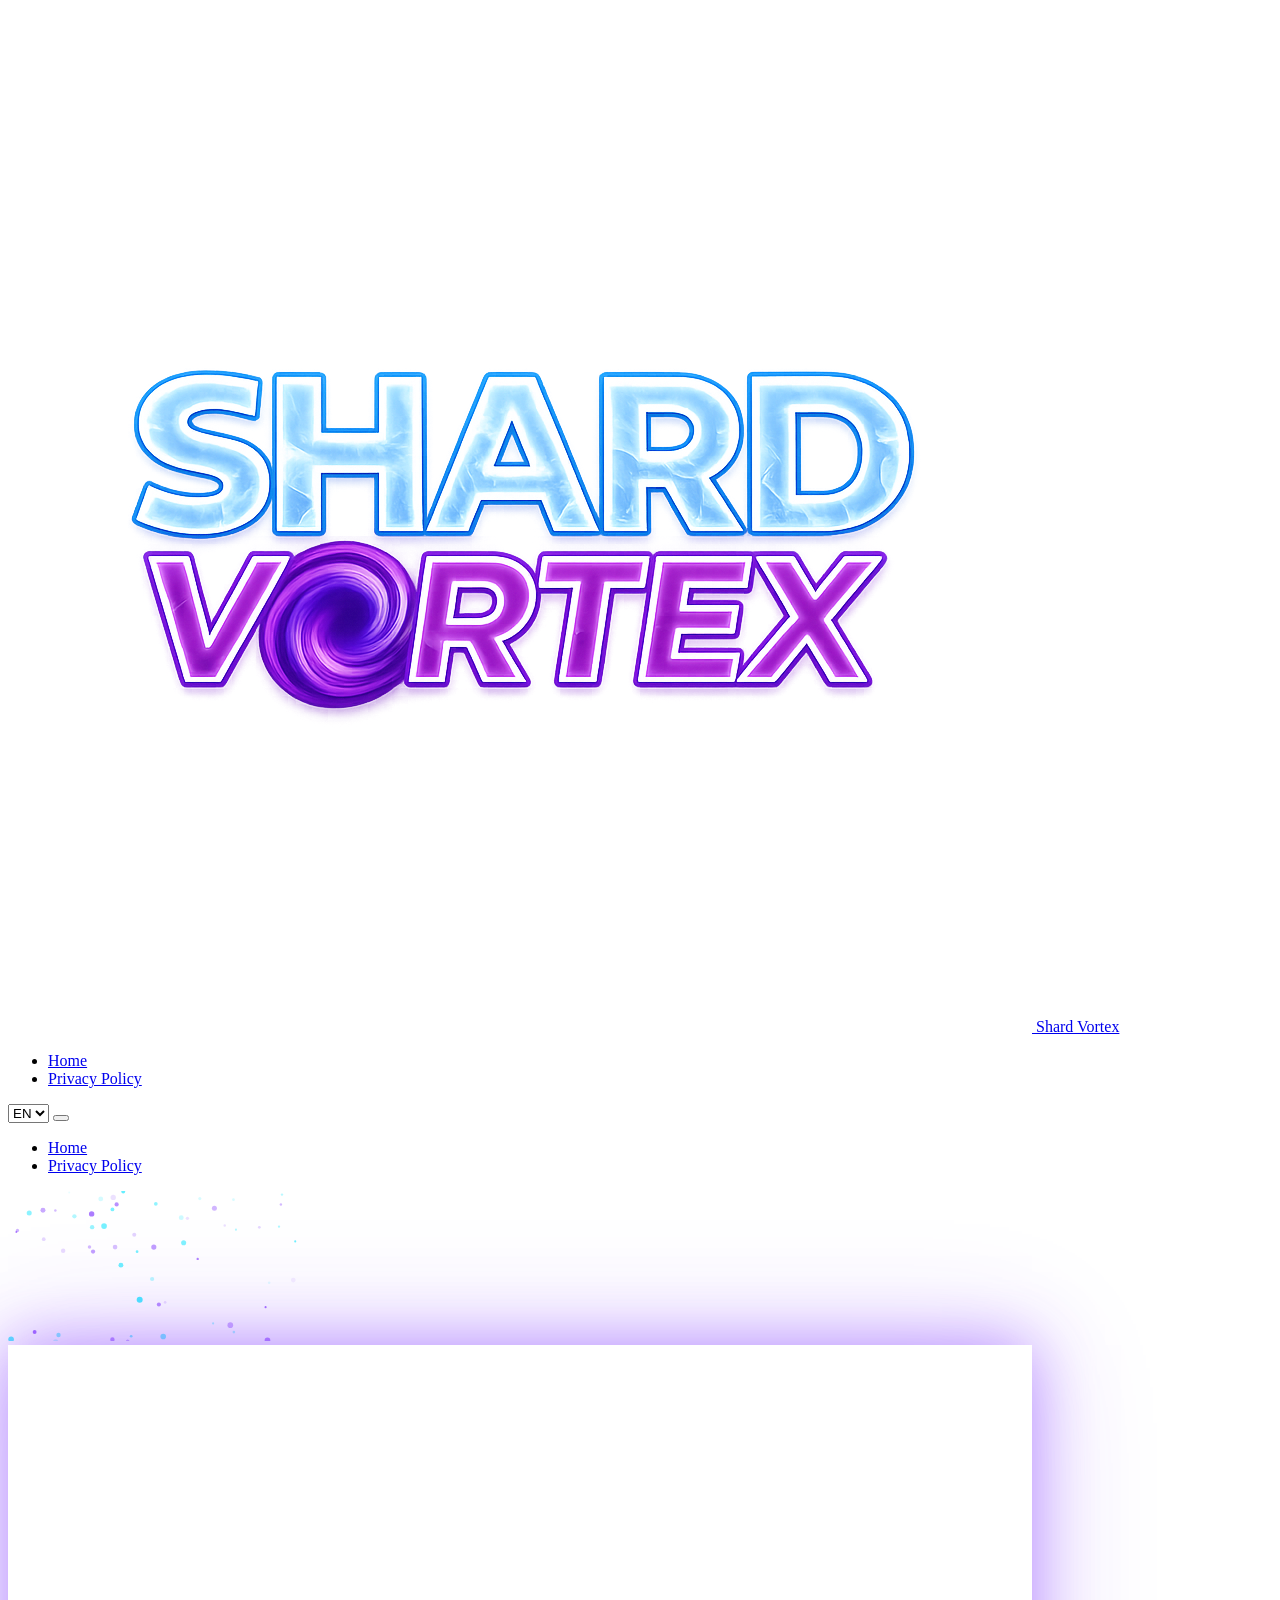
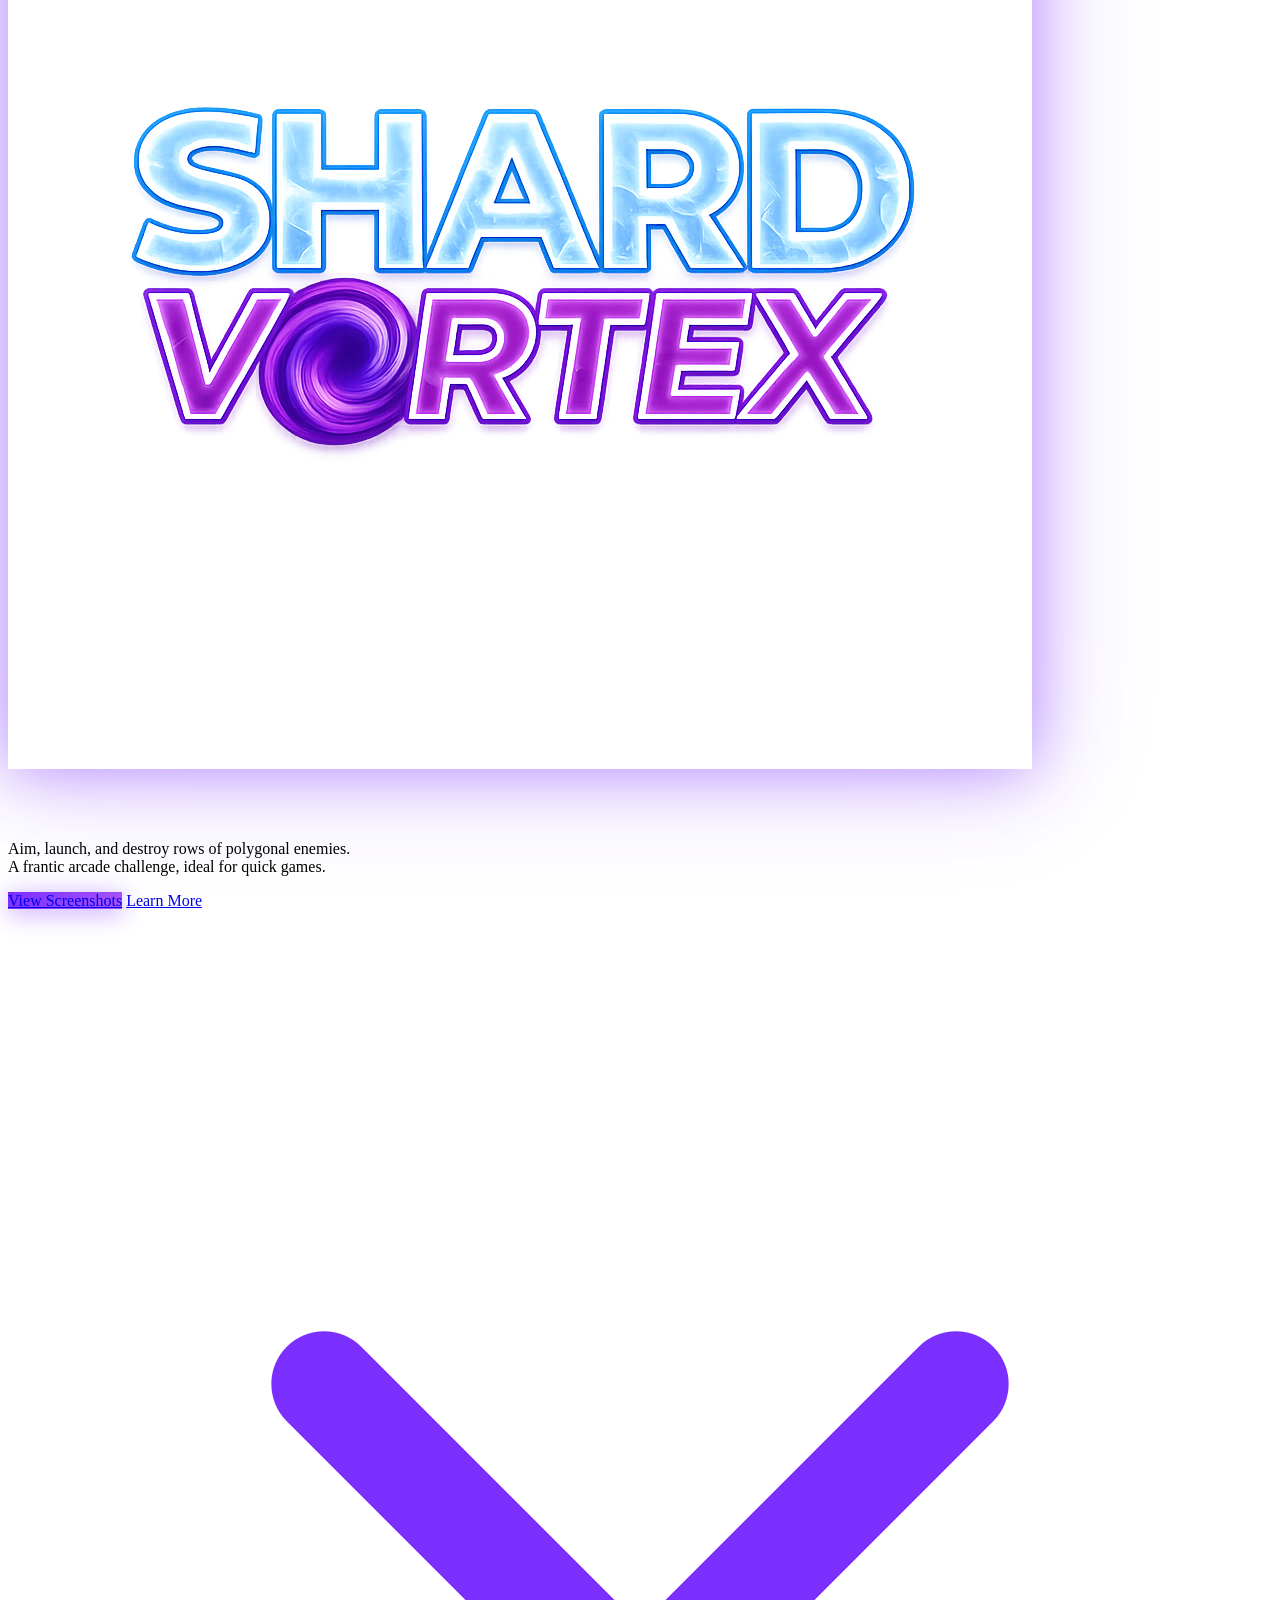
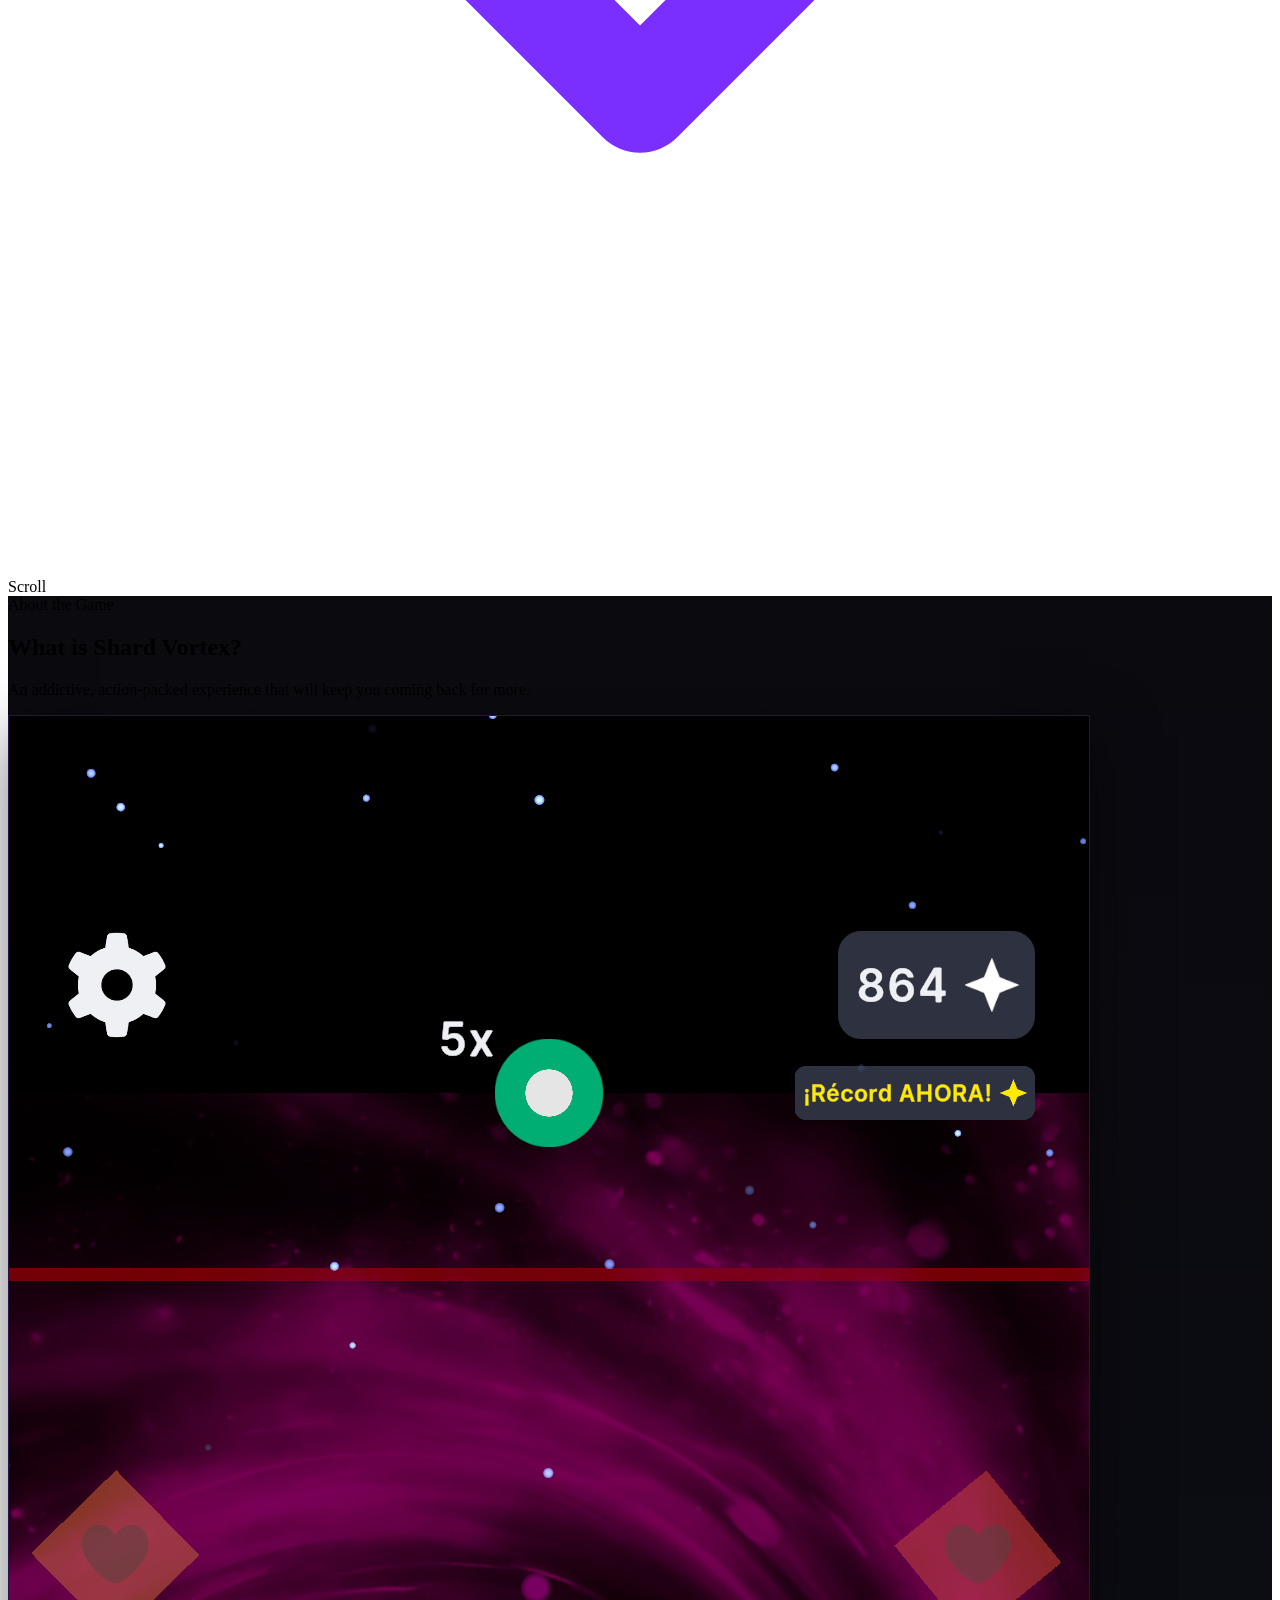
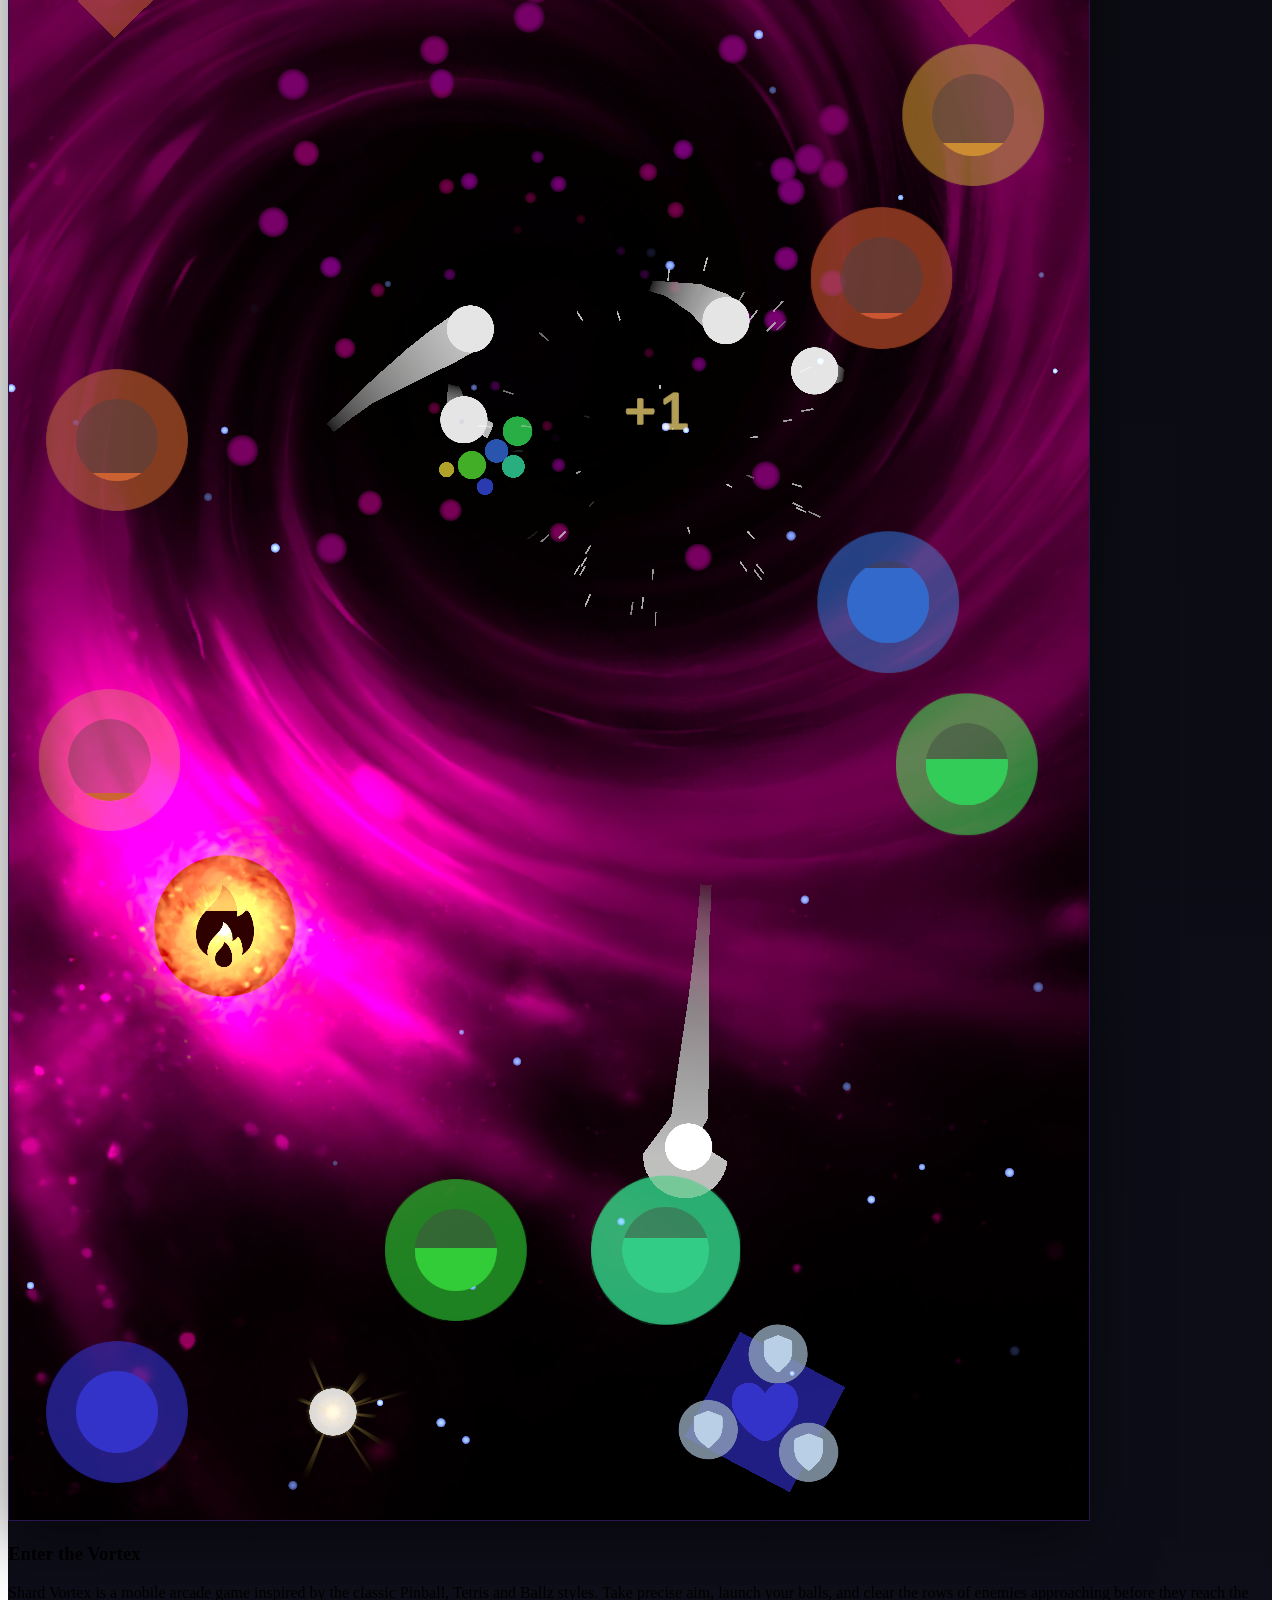
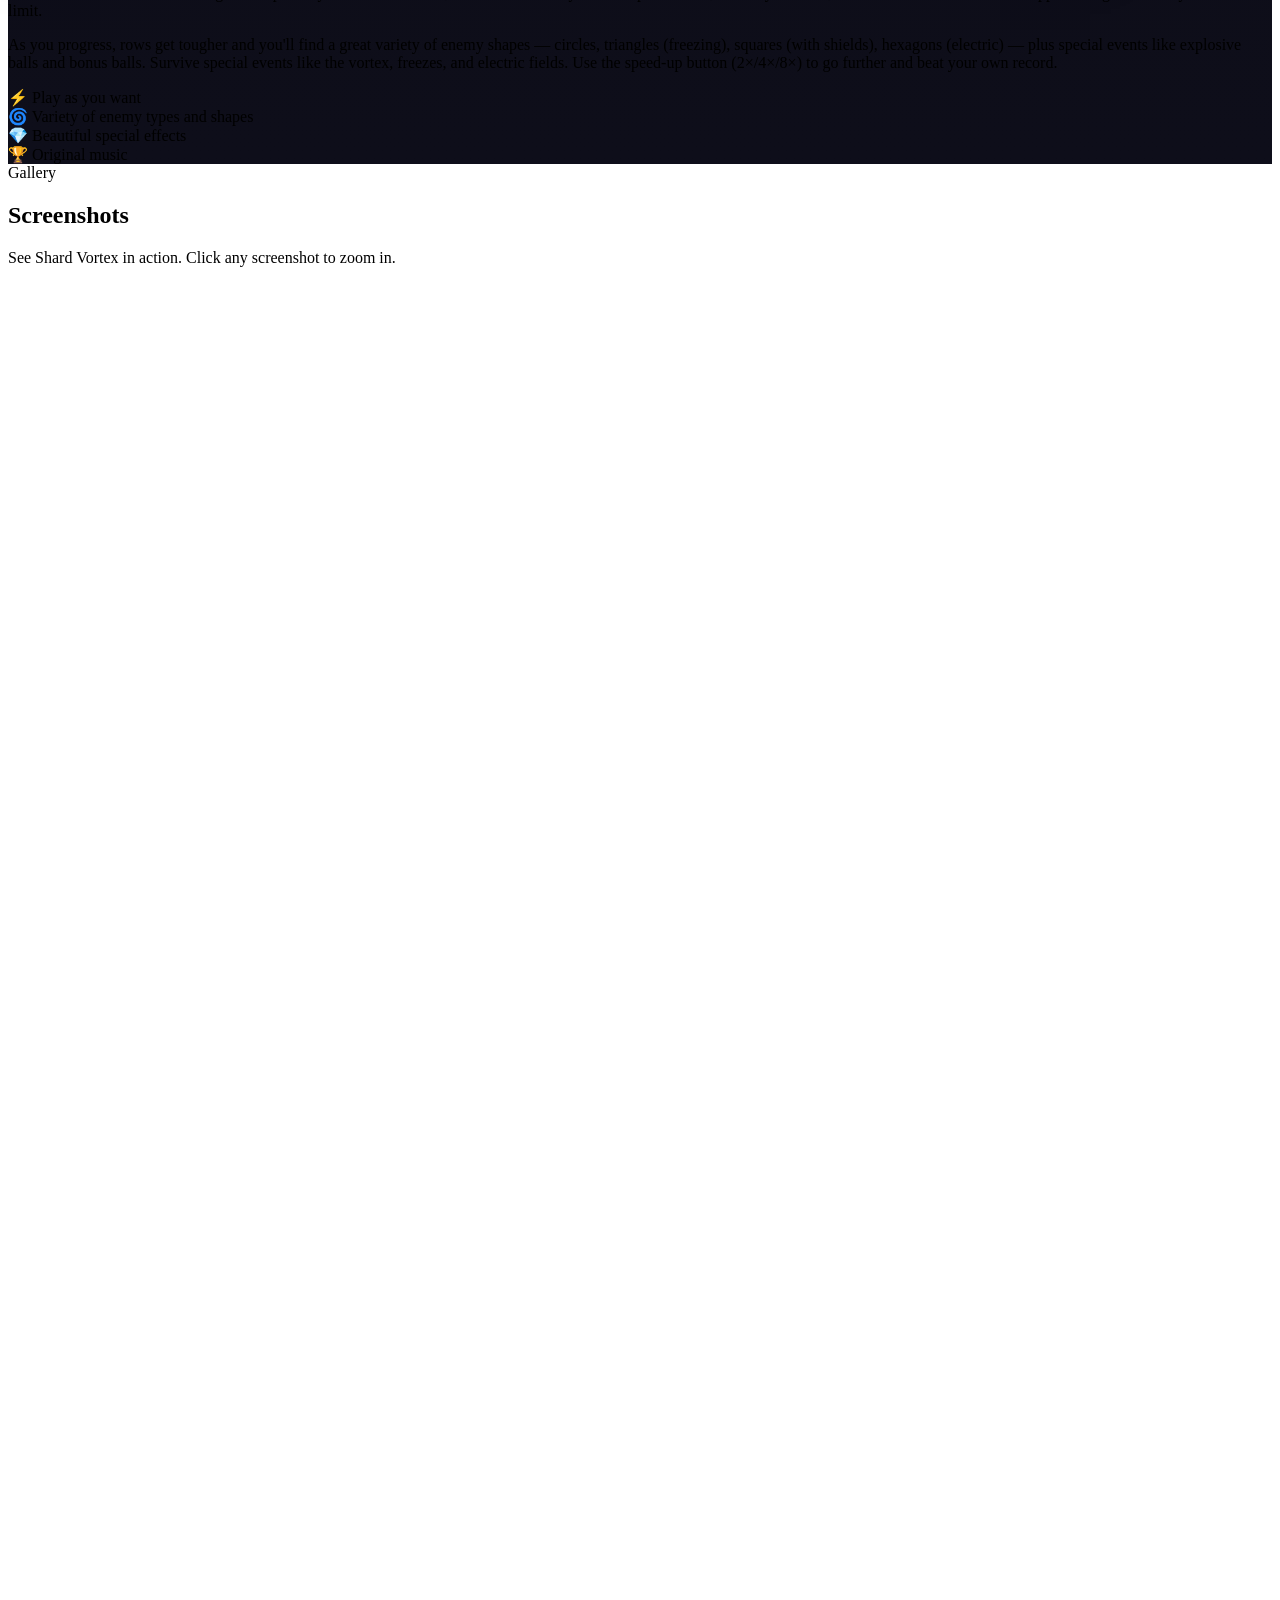
==== index.html @ 08844049 "Create landing page and privacy policy for Shard Vortex Implement the complete web presence for the " ====
<!DOCTYPE html>
<html lang="en">
<head>
  <meta charset="UTF-8" />
  <meta name="viewport" content="width=device-width, initial-scale=1.0" />
  <meta name="description" content="Shard Vortex — A mobile arcade game. Aim and launch balls to destroy falling enemy rows. How long can you last?" />
  <title>Shard Vortex</title>
  <link rel="icon" type="image/png" href="public/images/logo.png" />
  <!-- Tailwind CSS CDN (Play CDN) -->
  <script src="https://cdn.tailwindcss.com"></script>
  <script>
    tailwind.config = {
      theme: {
        extend: {
          colors: {
            'sv-bg':     '#0a0a0f',
            'sv-card':   '#12121c',
            'sv-accent': '#7b2fff',
            'sv-cyan':   '#00e5ff',
            'sv-muted':  '#9090b0',
          },
        },
      },
    };
  </script>
  <link rel="stylesheet" href="css/style.css" />
</head>
<body class="bg-sv-bg text-gray-200 overflow-x-hidden">

  <div id="site-header"></div>

  <!-- HERO -->
  <section class="relative min-h-screen flex items-center justify-center text-center overflow-hidden pt-[70px]" id="home">
    <!-- Gradient backgrounds -->
    <div class="absolute inset-0 pointer-events-none" style="background: radial-gradient(ellipse 80% 60% at 50% 0%, rgba(123,47,255,0.3) 0%, transparent 70%), radial-gradient(ellipse 60% 40% at 80% 80%, rgba(0,229,255,0.15) 0%, transparent 60%);"></div>
    <!-- Particle canvas -->
    <div class="absolute inset-0 overflow-hidden pointer-events-none">
      <canvas id="particlesCanvas" class="absolute inset-0 w-full h-full"></canvas>
    </div>

    <!-- Content -->
    <div class="relative z-10 px-6 py-10 max-w-3xl">
      <img src="public/images/logo.png" alt="Shard Vortex game logo" class="w-28 h-28 md:w-36 md:h-36 object-contain rounded-3xl mx-auto mb-7 animate-float" style="box-shadow: 0 0 60px rgba(123,47,255,0.5), 0 0 120px rgba(123,47,255,0.2);" />
      <h1 class="text-5xl md:text-7xl font-black leading-none tracking-tight gradient-text mb-5">Shard Vortex</h1>
      <p data-i18n-html="hero_subtitle" class="text-sv-muted text-base md:text-xl max-w-xl mx-auto mb-10 leading-relaxed"></p>
      <div class="flex gap-4 justify-center flex-wrap">
        <a href="#screenshots" data-i18n="hero_cta_screenshots" class="inline-flex items-center gap-2 px-8 py-3.5 rounded-full font-semibold text-white transition-all duration-300 hover:-translate-y-0.5 no-underline" style="background: linear-gradient(135deg, #7b2fff, #a855f7); box-shadow: 0 4px 24px rgba(123,47,255,0.45);">
          <svg class="w-4 h-4" fill="none" stroke="currentColor" stroke-width="2" stroke-linecap="round" stroke-linejoin="round" viewBox="0 0 24 24"><rect x="3" y="3" width="18" height="18" rx="2"/><circle cx="8.5" cy="8.5" r="1.5"/><polyline points="21 15 16 10 5 21"/></svg>
        </a>
        <a href="#about" data-i18n="hero_cta_learn" class="inline-flex items-center gap-2 px-8 py-3.5 rounded-full font-semibold text-gray-200 border-2 border-[rgba(123,47,255,0.25)] hover:border-sv-cyan hover:text-sv-cyan hover:-translate-y-0.5 transition-all duration-300 no-underline"></a>
      </div>
    </div>

    <!-- Scroll indicator -->
    <div class="absolute bottom-8 left-1/2 animate-bounce-slow flex flex-col items-center gap-1.5 text-sv-muted text-xs pointer-events-none" aria-hidden="true">
      <svg class="w-5 h-5" fill="none" stroke="#7b2fff" stroke-width="2" stroke-linecap="round" stroke-linejoin="round" viewBox="0 0 24 24"><polyline points="6 9 12 15 18 9"/></svg>
      <span data-i18n="scroll_text"></span>
    </div>
  </section>

  <!-- ABOUT -->
  <section class="py-24 px-6" id="about" style="background: linear-gradient(180deg, #0a0a0f 0%, #0e0e1a 100%);">
    <div class="max-w-6xl mx-auto">

      <!-- Section header -->
      <div class="text-center mb-16 fade-in">
        <span data-i18n="about_eyebrow" class="inline-block text-[0.75rem] font-bold tracking-[0.15em] uppercase text-sv-accent mb-3 px-3.5 py-1 border border-[rgba(123,47,255,0.25)] rounded-full"></span>
        <h2 data-i18n="about_title" class="text-3xl md:text-4xl font-extrabold text-white mb-4"></h2>
        <p data-i18n="about_desc" class="text-sv-muted text-base max-w-xl mx-auto"></p>
      </div>

      <!-- Grid: image + text -->
      <div class="grid md:grid-cols-2 gap-16 items-center">

        <!-- Image -->
        <div class="relative fade-in">
          <div class="absolute inset-[-2px] rounded-xl opacity-40 -z-10" style="background: linear-gradient(135deg, #7b2fff, #00e5ff);"></div>
          <img src="public/images/1.png" alt="Shard Vortex gameplay screenshot" class="rounded-xl w-full object-cover hover:scale-[1.02] transition-transform duration-300" style="border: 1px solid rgba(123,47,255,0.25); box-shadow: 0 20px 60px rgba(0,0,0,0.5);" />
        </div>

        <!-- Text -->
        <div class="fade-in fade-in-delay-1">
          <h3 data-i18n="about_h3" class="text-2xl md:text-3xl font-extrabold text-white mb-4"></h3>
          <p data-i18n="about_p1" class="text-sv-muted text-base mb-4 leading-relaxed"></p>
          <p data-i18n="about_p2" class="text-sv-muted text-base mb-8 leading-relaxed"></p>
          <!-- Feature cards -->
          <div class="grid grid-cols-1 sm:grid-cols-2 md:grid-cols-1 lg:grid-cols-2 gap-4">
            <div class="flex items-center gap-3 p-4 bg-sv-card rounded-xl border border-[rgba(123,47,255,0.25)] hover:border-sv-accent hover:-translate-y-0.5 transition-all duration-300">
              <span class="text-2xl">&#9889;</span>
              <span data-i18n="feature_1" class="text-sm font-semibold text-white"></span>
            </div>
            <div class="flex items-center gap-3 p-4 bg-sv-card rounded-xl border border-[rgba(123,47,255,0.25)] hover:border-sv-accent hover:-translate-y-0.5 transition-all duration-300">
              <span class="text-2xl">&#x1F300;</span>
              <span data-i18n="feature_2" class="text-sm font-semibold text-white"></span>
            </div>
            <div class="flex items-center gap-3 p-4 bg-sv-card rounded-xl border border-[rgba(123,47,255,0.25)] hover:border-sv-accent hover:-translate-y-0.5 transition-all duration-300">
              <span class="text-2xl">&#x1F48E;</span>
              <span data-i18n="feature_3" class="text-sm font-semibold text-white"></span>
            </div>
            <div class="flex items-center gap-3 p-4 bg-sv-card rounded-xl border border-[rgba(123,47,255,0.25)] hover:border-sv-accent hover:-translate-y-0.5 transition-all duration-300">
              <span class="text-2xl">&#x1F3C6;</span>
              <span data-i18n="feature_4" class="text-sm font-semibold text-white"></span>
            </div>
          </div>
        </div>

      </div>
    </div>
  </section>

  <!-- SCREENSHOTS -->
  <section class="py-24 px-6 bg-sv-bg" id="screenshots">
    <div class="max-w-6xl mx-auto">

      <!-- Section header -->
      <div class="text-center mb-16 fade-in">
        <span data-i18n="screenshots_eyebrow" class="inline-block text-[0.75rem] font-bold tracking-[0.15em] uppercase text-sv-accent mb-3 px-3.5 py-1 border border-[rgba(123,47,255,0.25)] rounded-full"></span>
        <h2 data-i18n="screenshots_title" class="text-3xl md:text-4xl font-extrabold text-white mb-4"></h2>
        <p data-i18n="screenshots_desc" class="text-sv-muted text-base max-w-xl mx-auto"></p>
      </div>

      <!-- Flowbite Gallery grid -->
      <div class="grid grid-cols-2 md:grid-cols-3 gap-4 fade-in">
        <button class="block rounded-xl overflow-hidden border border-[rgba(123,47,255,0.25)] hover:border-sv-accent hover:-translate-y-1 hover:shadow-[0_12px_40px_rgba(123,47,255,0.3)] transition-all duration-300 cursor-pointer focus:outline-none focus:ring-2 focus:ring-sv-accent" data-i18n-attr="aria-label:screenshot_open" data-i18n-n="1"><img src="public/images/1.png" data-i18n-attr="alt:screenshot_img_alt" data-i18n-n="1" loading="lazy" class="h-auto max-w-full" /></button>
        <button class="block rounded-xl overflow-hidden border border-[rgba(123,47,255,0.25)] hover:border-sv-accent hover:-translate-y-1 hover:shadow-[0_12px_40px_rgba(123,47,255,0.3)] transition-all duration-300 cursor-pointer focus:outline-none focus:ring-2 focus:ring-sv-accent" data-i18n-attr="aria-label:screenshot_open" data-i18n-n="2"><img src="public/images/2.png" data-i18n-attr="alt:screenshot_img_alt" data-i18n-n="2" loading="lazy" class="h-auto max-w-full" /></button>
        <button class="block rounded-xl overflow-hidden border border-[rgba(123,47,255,0.25)] hover:border-sv-accent hover:-translate-y-1 hover:shadow-[0_12px_40px_rgba(123,47,255,0.3)] transition-all duration-300 cursor-pointer focus:outline-none focus:ring-2 focus:ring-sv-accent" data-i18n-attr="aria-label:screenshot_open" data-i18n-n="3"><img src="public/images/3.png" data-i18n-attr="alt:screenshot_img_alt" data-i18n-n="3" loading="lazy" class="h-auto max-w-full" /></button>
        <button class="block rounded-xl overflow-hidden border border-[rgba(123,47,255,0.25)] hover:border-sv-accent hover:-translate-y-1 hover:shadow-[0_12px_40px_rgba(123,47,255,0.3)] transition-all duration-300 cursor-pointer focus:outline-none focus:ring-2 focus:ring-sv-accent" data-i18n-attr="aria-label:screenshot_open" data-i18n-n="4"><img src="public/images/4.png" data-i18n-attr="alt:screenshot_img_alt" data-i18n-n="4" loading="lazy" class="h-auto max-w-full" /></button>
        <button class="block rounded-xl overflow-hidden border border-[rgba(123,47,255,0.25)] hover:border-sv-accent hover:-translate-y-1 hover:shadow-[0_12px_40px_rgba(123,47,255,0.3)] transition-all duration-300 cursor-pointer focus:outline-none focus:ring-2 focus:ring-sv-accent" data-i18n-attr="aria-label:screenshot_open" data-i18n-n="5"><img src="public/images/5.png" data-i18n-attr="alt:screenshot_img_alt" data-i18n-n="5" loading="lazy" class="h-auto max-w-full" /></button>
        <button class="block rounded-xl overflow-hidden border border-[rgba(123,47,255,0.25)] hover:border-sv-accent hover:-translate-y-1 hover:shadow-[0_12px_40px_rgba(123,47,255,0.3)] transition-all duration-300 cursor-pointer focus:outline-none focus:ring-2 focus:ring-sv-accent" data-i18n-attr="aria-label:screenshot_open" data-i18n-n="6"><img src="public/images/6.png" data-i18n-attr="alt:screenshot_img_alt" data-i18n-n="6" loading="lazy" class="h-auto max-w-full" /></button>
      </div><!-- /gallery -->

    </div>
  </section>

  <!-- Lightbox -->
  <div id="lightbox" class="hidden fixed inset-0 bg-black/90 z-[2000] items-center justify-center" role="dialog" aria-modal="true" aria-label="Image lightbox">
    <button id="lightboxClose" class="absolute top-5 right-5 w-11 h-11 bg-sv-card border border-[rgba(123,47,255,0.25)] rounded-full text-white text-2xl flex items-center justify-center hover:bg-sv-accent transition-all duration-300 cursor-pointer" aria-label="Close lightbox">&times;</button>
    <img id="lightboxImg" class="max-w-[90vw] max-h-[85vh] rounded-xl animate-zoom-in" src="" data-i18n-attr="alt:screenshot_zoom_alt" style="box-shadow: 0 0 80px rgba(123,47,255,0.4);" />
  </div>

  <div id="site-footer"></div>

  <script src="js/i18n.js"></script>
  <script src="js/main.js"></script>
  <script src="js/partials.js"></script>
</body>
</html>
---- css/style.css ----
/* ShardVortex – custom utilities not expressible via Tailwind CDN */

/* Gradient text (vendor-prefixed) */
.gradient-text {
  background: linear-gradient(135deg, #fff 30%, #7b2fff 70%, #00e5ff);
  -webkit-background-clip: text;
  -webkit-text-fill-color: transparent;
  background-clip: text;
}

/* Keyframe animations */
@keyframes floatLogo {
  0%, 100% { transform: translateY(0); }
  50%       { transform: translateY(-12px); }
}
@keyframes zoomIn {
  from { transform: scale(0.85); opacity: 0; }
  to   { transform: scale(1);    opacity: 1; }
}
@keyframes bounceSlow {
  0%, 100% { transform: translateX(-50%) translateY(0); }
  50%       { transform: translateX(-50%) translateY(8px); }
}
.animate-float       { animation: floatLogo 4s ease-in-out infinite; }
.animate-zoom-in     { animation: zoomIn 0.25s ease; }
.animate-bounce-slow { animation: bounceSlow 2s ease-in-out infinite; }

/* Scroll fade-in */
.fade-in { opacity: 0; transform: translateY(30px); transition: opacity 0.6s ease, transform 0.6s ease; }
.fade-in.visible     { opacity: 1; transform: translateY(0); }
.fade-in-delay-1     { transition-delay: 0.1s; }

/* Scrollbar */
::-webkit-scrollbar       { width: 8px; }
::-webkit-scrollbar-track { background: #0a0a0f; }
::-webkit-scrollbar-thumb { background: #7b2fff; border-radius: 4px; }
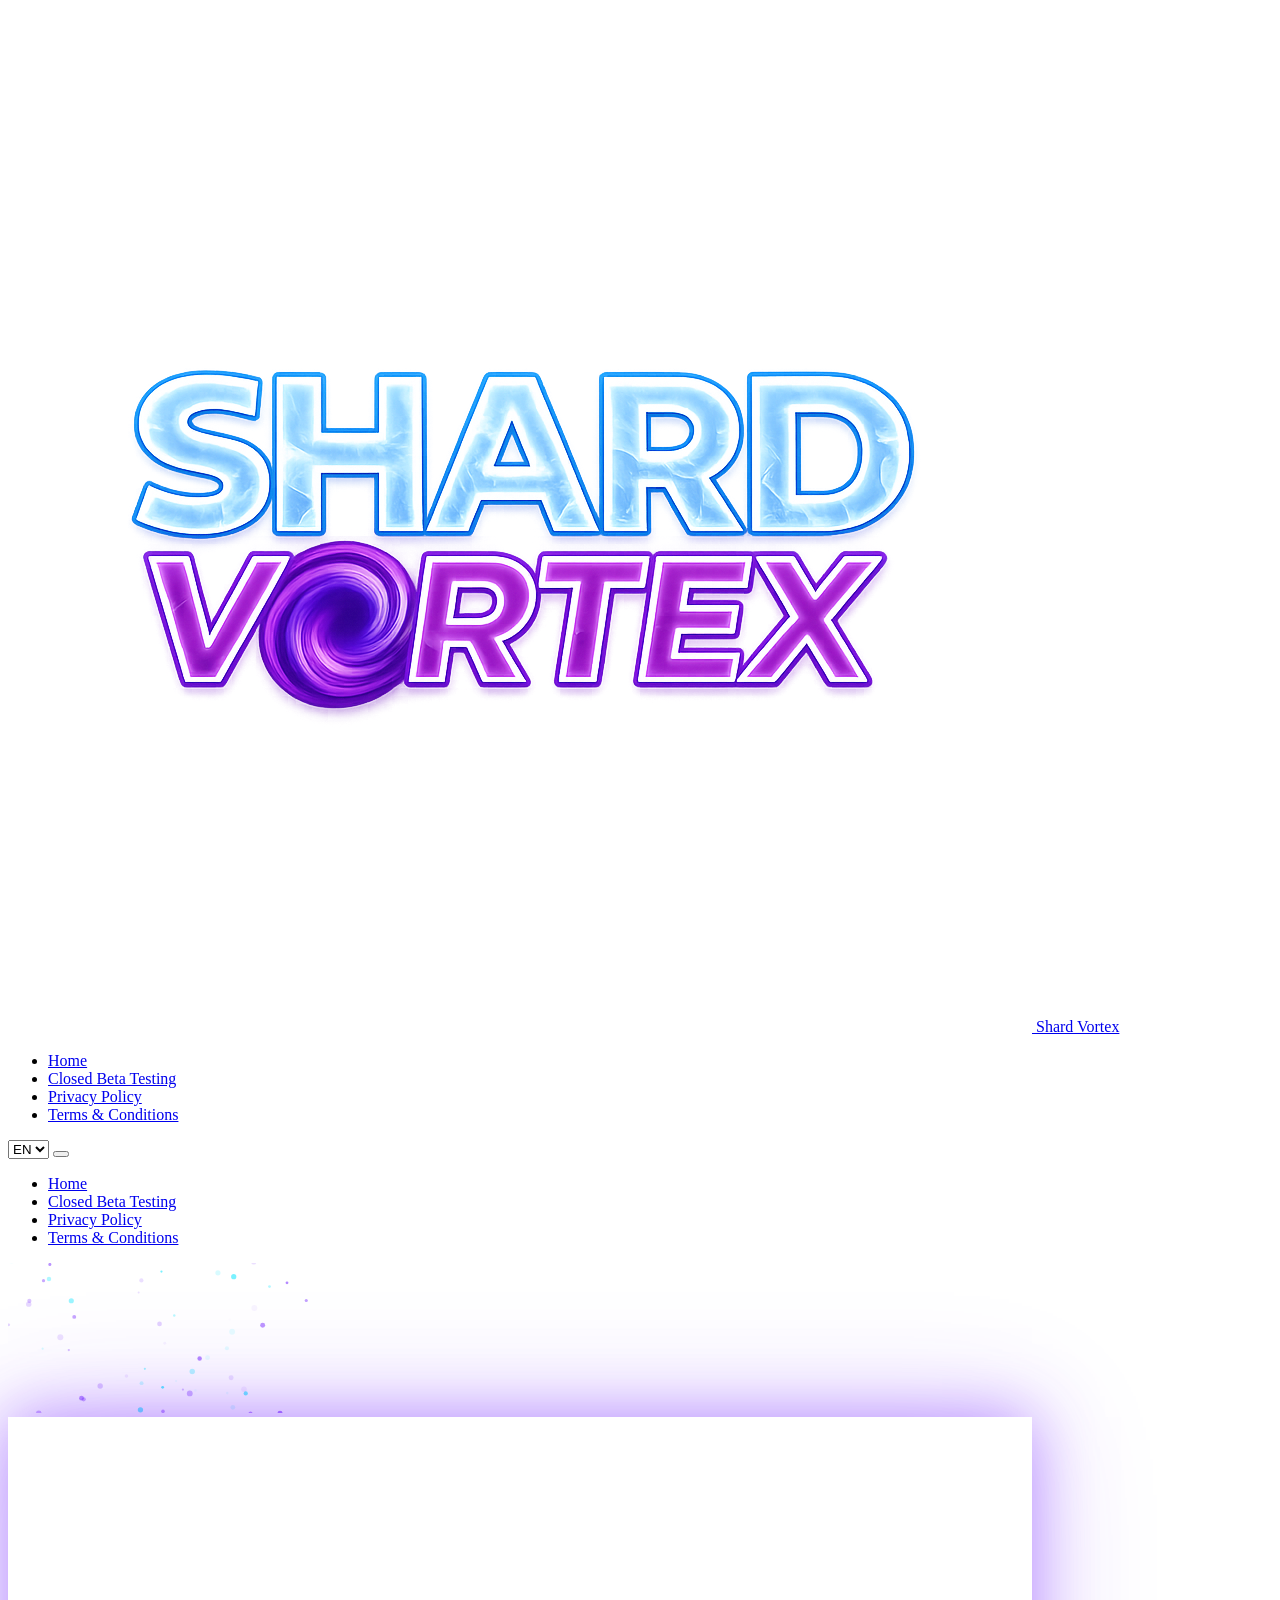
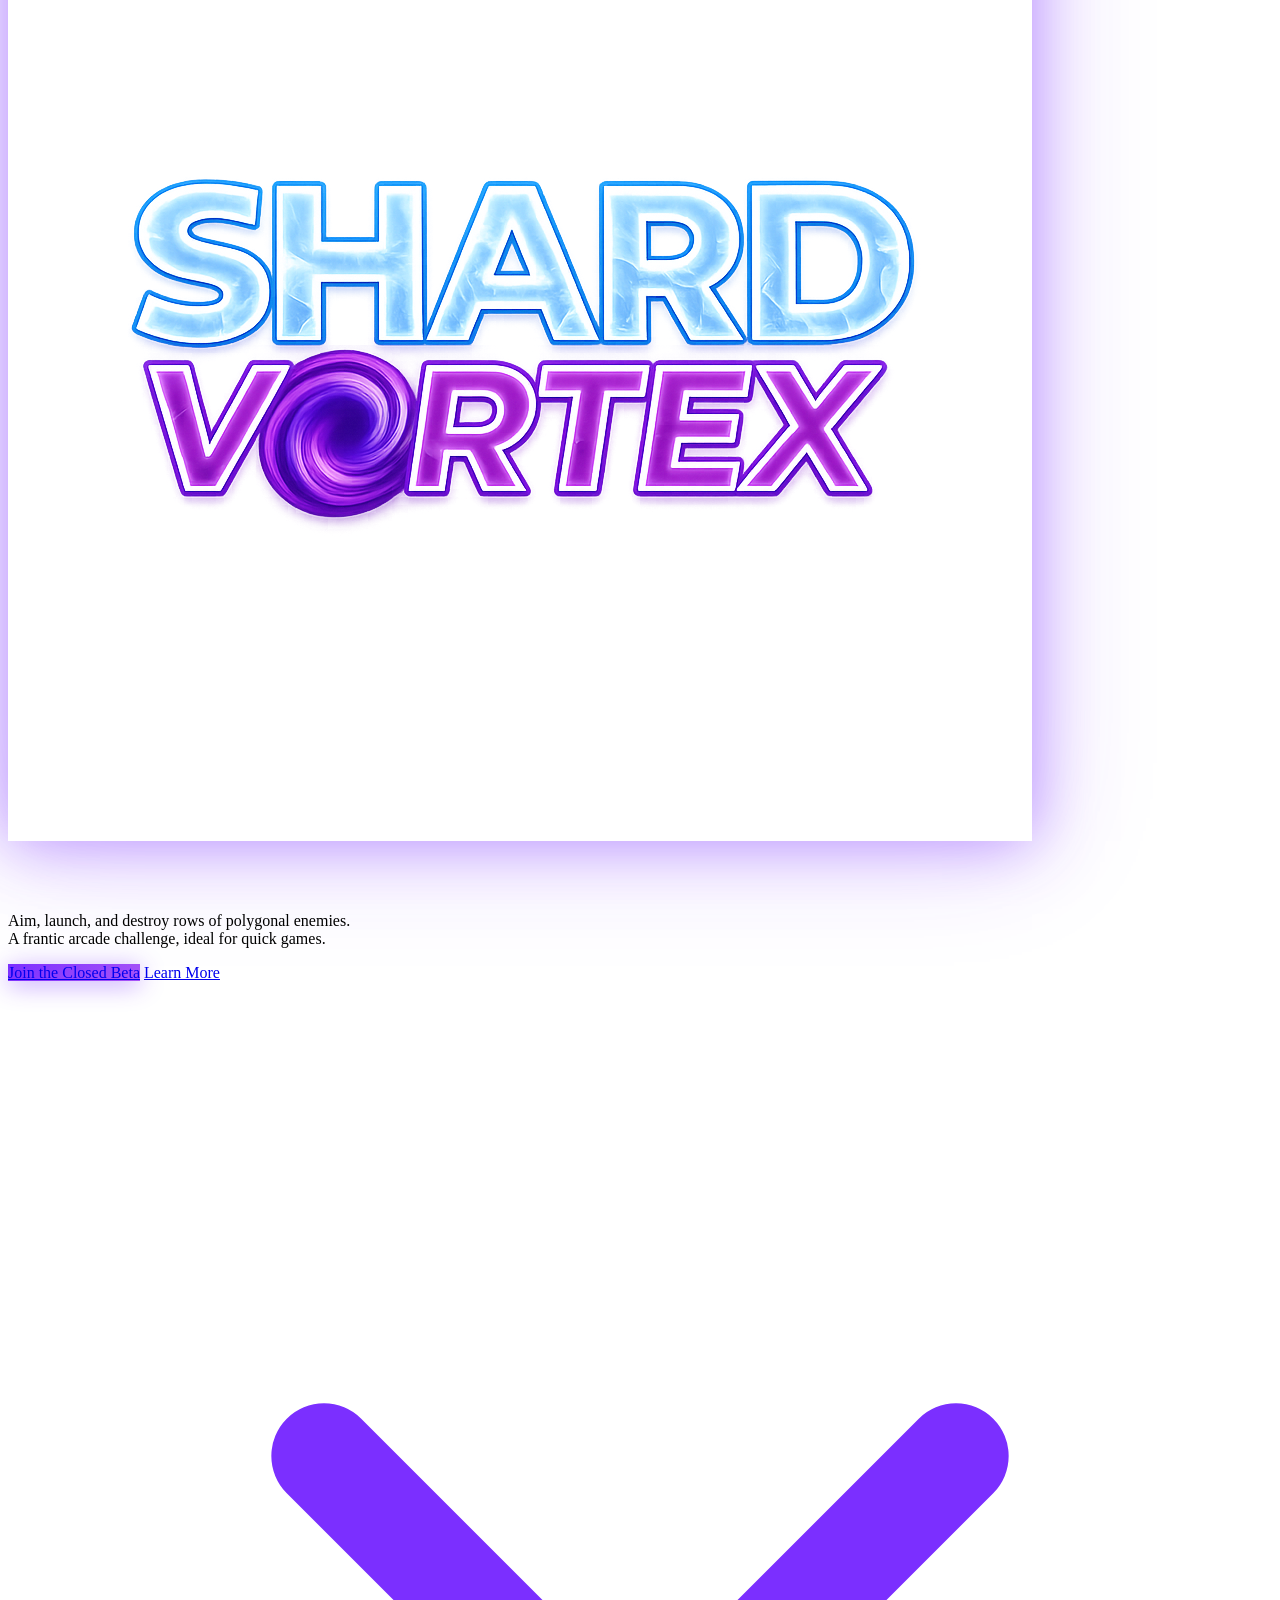
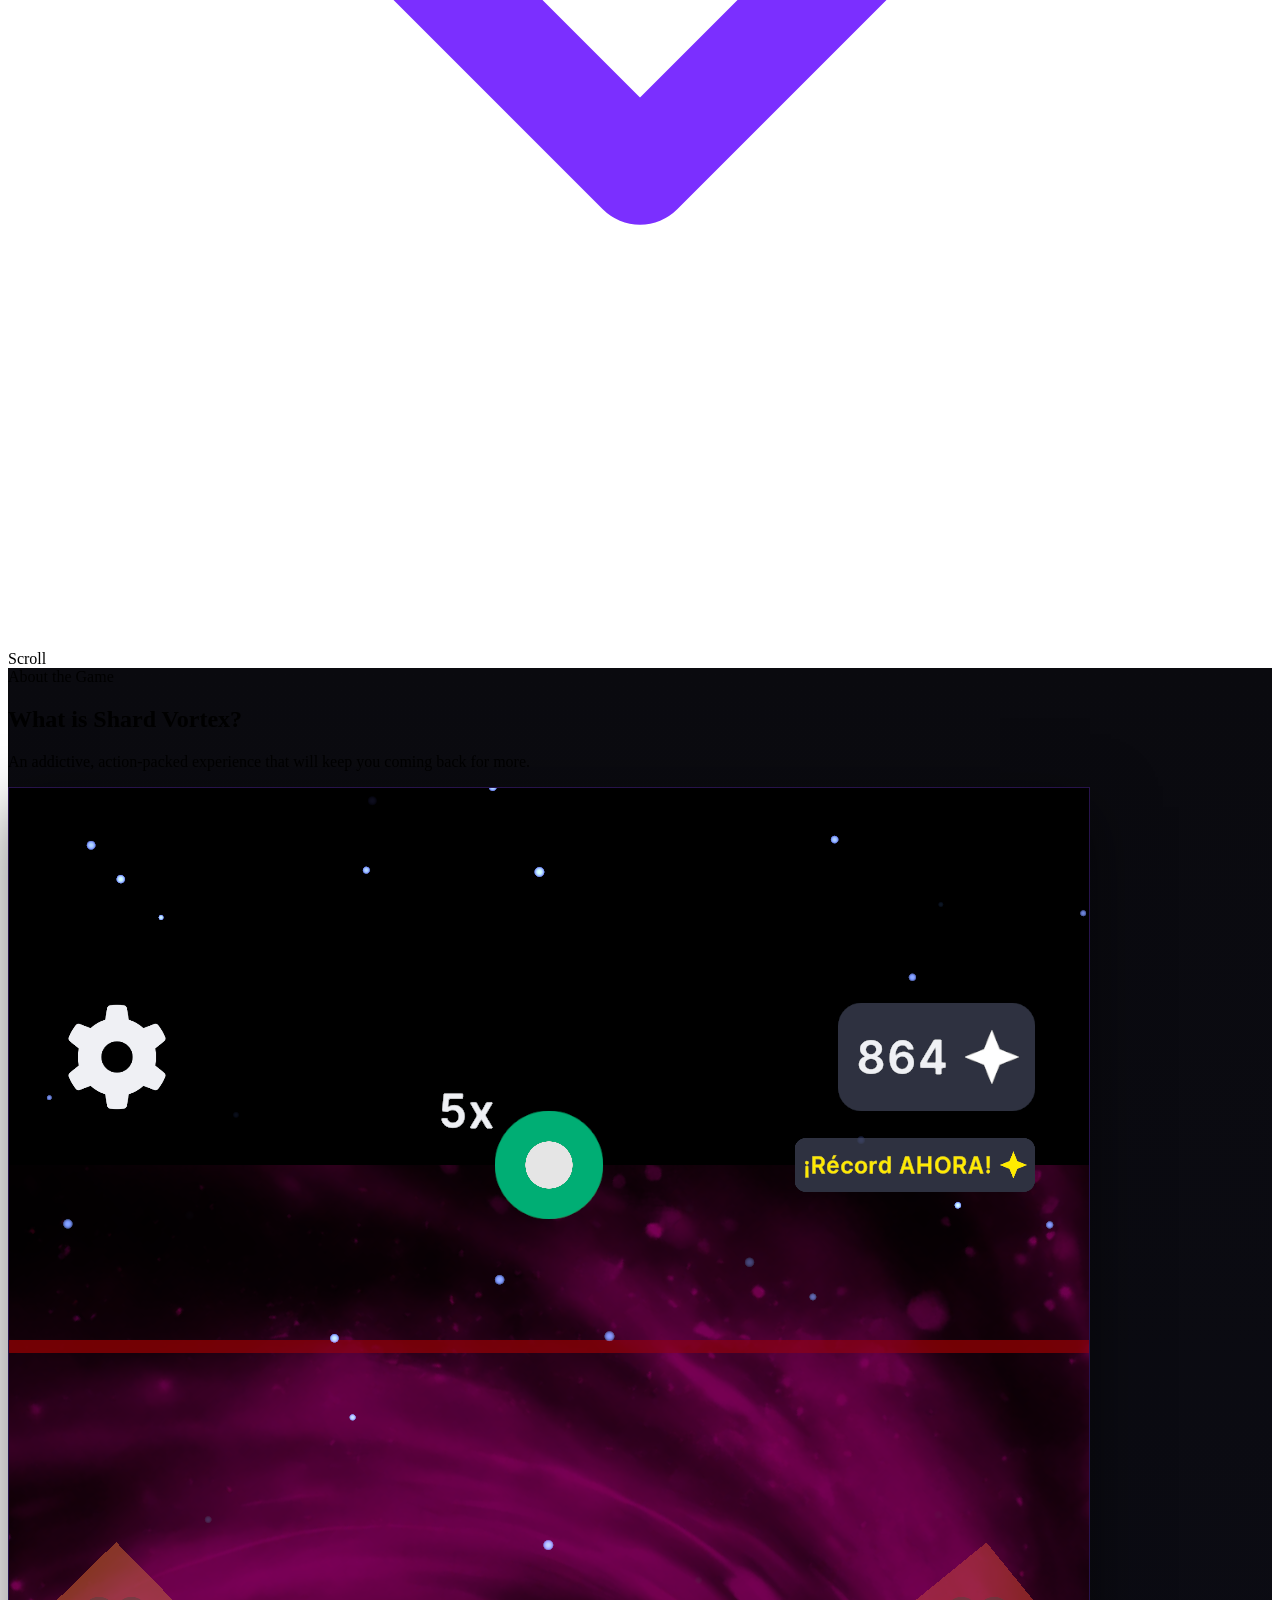
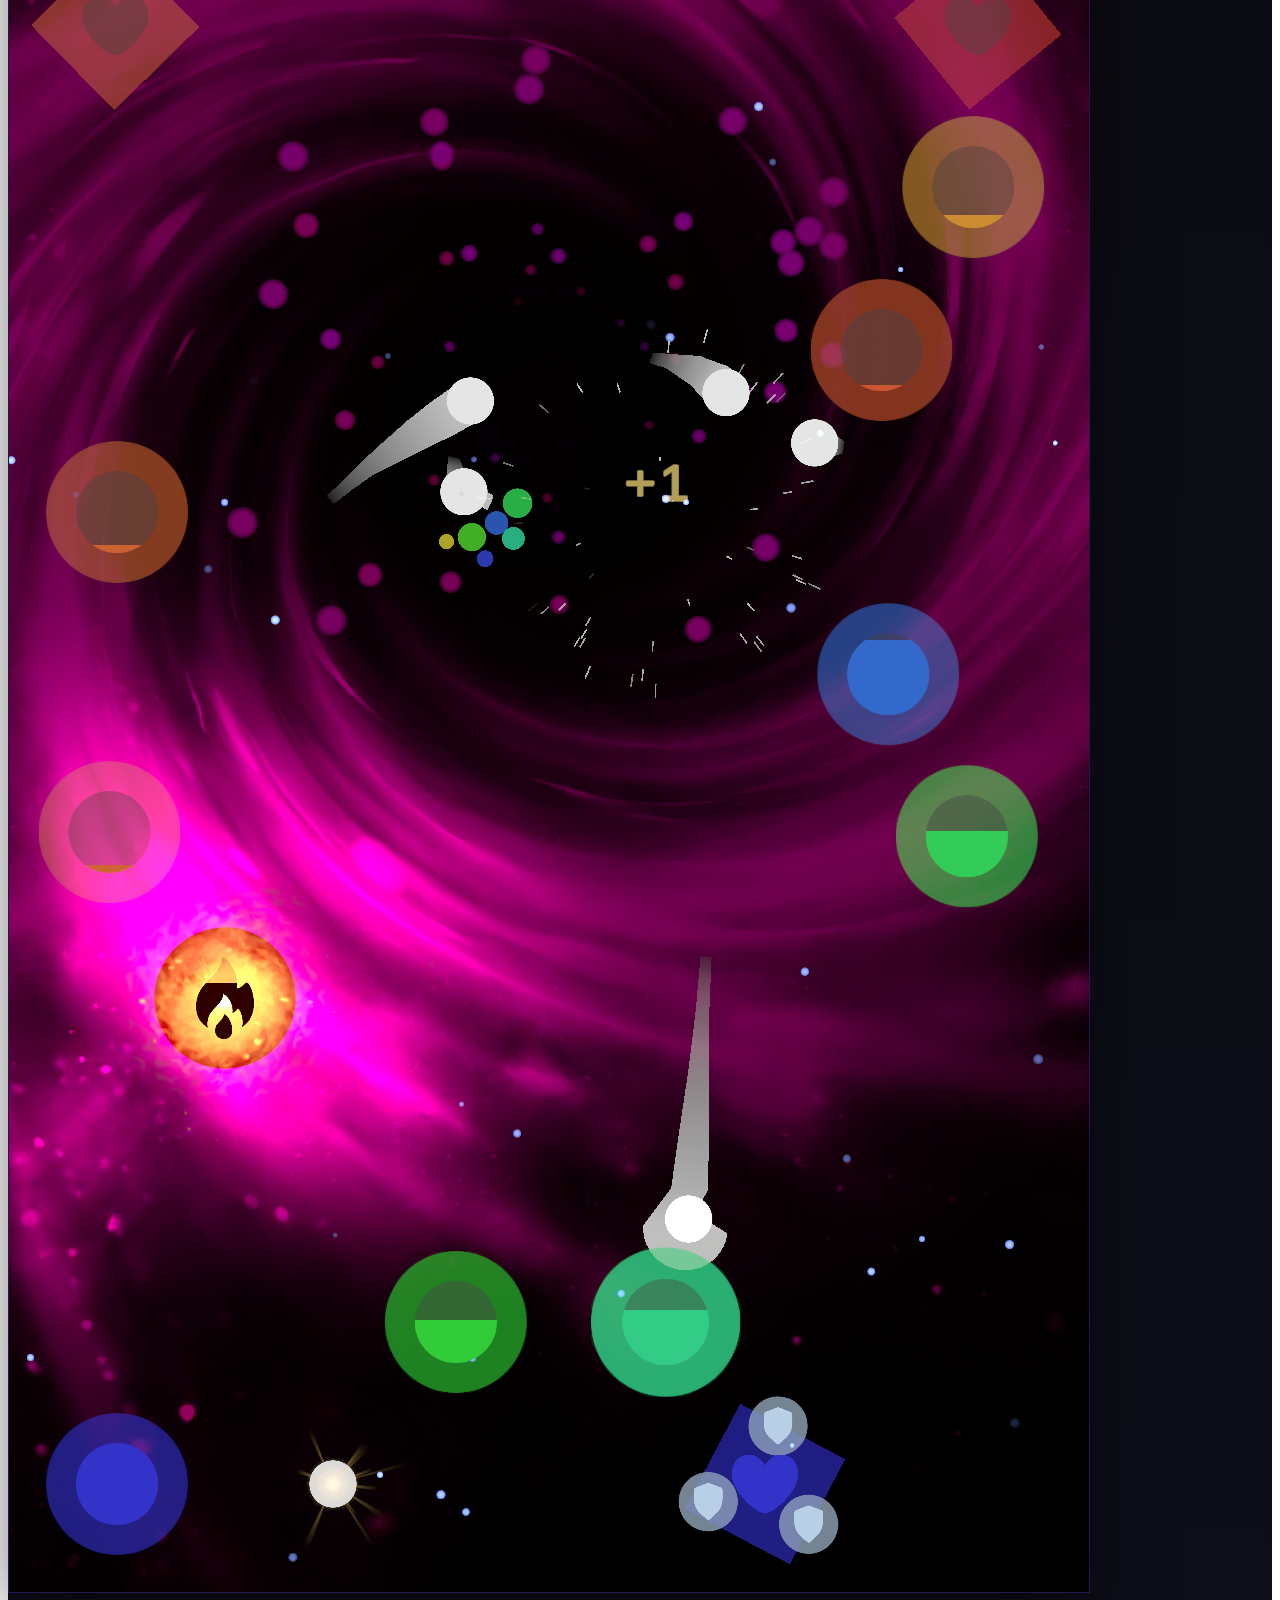
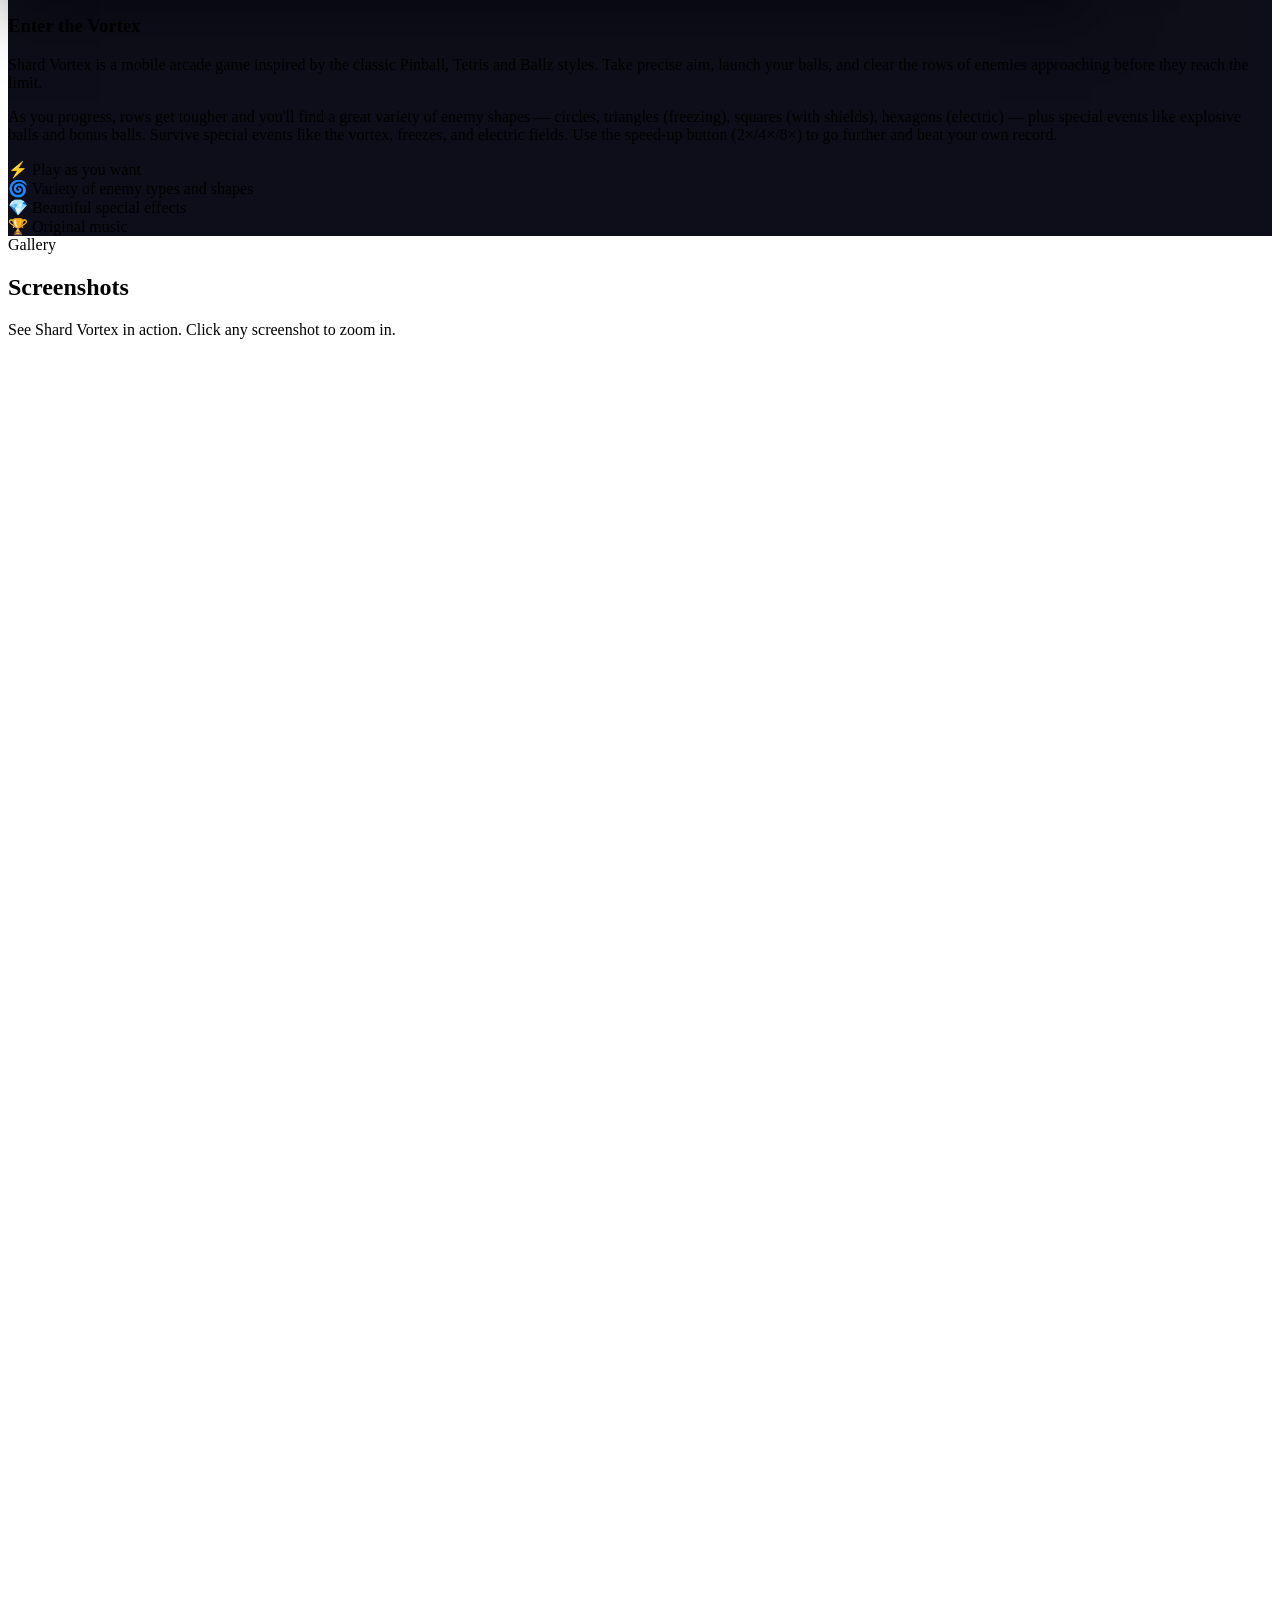
==== commit 0ef71ea1: "Enhance website SEO, accessibility, and user experience Add comprehensive Open Graph, Twitter Card, " ====
--- a/index.html
+++ b/index.html
@@ -3,8 +3,23 @@
 <head>
   <meta charset="UTF-8" />
   <meta name="viewport" content="width=device-width, initial-scale=1.0" />
-  <meta name="description" content="Shard Vortex — A mobile arcade game. Aim and launch balls to destroy falling enemy rows. How long can you last?" />
+  <meta name="description" content="Shard Vortex is a mobile arcade game. Aim, launch, and destroy falling enemy rows in a fast arcade challenge." />
   <title>Shard Vortex</title>
+  <link rel="canonical" href="https://shardvortex.com/" />
+  <meta property="og:type" content="website" />
+  <meta property="og:site_name" content="Shard Vortex" />
+  <meta property="og:title" content="Shard Vortex" />
+  <meta property="og:description" content="Shard Vortex is a mobile arcade game. Aim, launch, and destroy falling enemy rows in a fast arcade challenge." />
+  <meta property="og:url" content="https://shardvortex.com/" />
+  <meta property="og:image" content="https://shardvortex.com/public/images/logo.png" />
+  <meta property="og:image:width" content="1024" />
+  <meta property="og:image:height" content="1024" />
+  <meta property="og:image:alt" content="Shard Vortex logo" />
+  <meta name="twitter:card" content="summary_large_image" />
+  <meta name="twitter:title" content="Shard Vortex" />
+  <meta name="twitter:description" content="Shard Vortex is a mobile arcade game. Aim, launch, and destroy falling enemy rows in a fast arcade challenge." />
+  <meta name="twitter:image" content="https://shardvortex.com/public/images/logo.png" />
+  <meta name="twitter:image:alt" content="Shard Vortex logo" />
   <link rel="icon" type="image/png" href="public/images/logo.png" />
   <!-- Tailwind CSS CDN (Play CDN) -->
   <script src="https://cdn.tailwindcss.com"></script>
@@ -25,7 +40,7 @@
   </script>
   <link rel="stylesheet" href="css/style.css" />
 </head>
-<body class="bg-sv-bg text-gray-200 overflow-x-hidden">
+<body class="bg-sv-bg text-gray-200 overflow-x-hidden" data-page="home">
 
   <div id="site-header"></div>
 
@@ -40,13 +55,11 @@
 
     <!-- Content -->
     <div class="relative z-10 px-6 py-10 max-w-3xl">
-      <img src="public/images/logo.png" alt="Shard Vortex game logo" class="w-28 h-28 md:w-36 md:h-36 object-contain rounded-3xl mx-auto mb-7 animate-float" style="box-shadow: 0 0 60px rgba(123,47,255,0.5), 0 0 120px rgba(123,47,255,0.2);" />
+      <img src="public/images/logo.png" data-i18n-attr="alt:hero_logo_alt" class="w-28 h-28 md:w-36 md:h-36 object-contain rounded-3xl mx-auto mb-7 animate-float" style="box-shadow: 0 0 60px rgba(123,47,255,0.5), 0 0 120px rgba(123,47,255,0.2);" />
       <h1 class="text-5xl md:text-7xl font-black leading-none tracking-tight gradient-text mb-5">Shard Vortex</h1>
       <p data-i18n-html="hero_subtitle" class="text-sv-muted text-base md:text-xl max-w-xl mx-auto mb-10 leading-relaxed"></p>
       <div class="flex gap-4 justify-center flex-wrap">
-        <a href="#screenshots" data-i18n="hero_cta_screenshots" class="inline-flex items-center gap-2 px-8 py-3.5 rounded-full font-semibold text-white transition-all duration-300 hover:-translate-y-0.5 no-underline" style="background: linear-gradient(135deg, #7b2fff, #a855f7); box-shadow: 0 4px 24px rgba(123,47,255,0.45);">
-          <svg class="w-4 h-4" fill="none" stroke="currentColor" stroke-width="2" stroke-linecap="round" stroke-linejoin="round" viewBox="0 0 24 24"><rect x="3" y="3" width="18" height="18" rx="2"/><circle cx="8.5" cy="8.5" r="1.5"/><polyline points="21 15 16 10 5 21"/></svg>
-        </a>
+        <a href="closed-beta-testing.html" data-i18n="hero_cta_closed_beta" class="inline-flex items-center justify-center px-8 py-3.5 rounded-full font-semibold text-white transition-all duration-300 hover:-translate-y-0.5 no-underline" style="background: linear-gradient(135deg, #7b2fff, #a855f7); box-shadow: 0 4px 24px rgba(123,47,255,0.45);"></a>
         <a href="#about" data-i18n="hero_cta_learn" class="inline-flex items-center gap-2 px-8 py-3.5 rounded-full font-semibold text-gray-200 border-2 border-[rgba(123,47,255,0.25)] hover:border-sv-cyan hover:text-sv-cyan hover:-translate-y-0.5 transition-all duration-300 no-underline"></a>
       </div>
     </div>
@@ -75,7 +88,7 @@
         <!-- Image -->
         <div class="relative fade-in">
           <div class="absolute inset-[-2px] rounded-xl opacity-40 -z-10" style="background: linear-gradient(135deg, #7b2fff, #00e5ff);"></div>
-          <img src="public/images/1.png" alt="Shard Vortex gameplay screenshot" class="rounded-xl w-full object-cover hover:scale-[1.02] transition-transform duration-300" style="border: 1px solid rgba(123,47,255,0.25); box-shadow: 0 20px 60px rgba(0,0,0,0.5);" />
+          <img src="public/images/1.png" data-i18n-attr="alt:about_gameplay_alt" class="rounded-xl w-full object-cover hover:scale-[1.02] transition-transform duration-300" style="border: 1px solid rgba(123,47,255,0.25); box-shadow: 0 20px 60px rgba(0,0,0,0.5);" />
         </div>
 
         <!-- Text -->
@@ -133,8 +146,8 @@
   </section>
 
   <!-- Lightbox -->
-  <div id="lightbox" class="hidden fixed inset-0 bg-black/90 z-[2000] items-center justify-center" role="dialog" aria-modal="true" aria-label="Image lightbox">
-    <button id="lightboxClose" class="absolute top-5 right-5 w-11 h-11 bg-sv-card border border-[rgba(123,47,255,0.25)] rounded-full text-white text-2xl flex items-center justify-center hover:bg-sv-accent transition-all duration-300 cursor-pointer" aria-label="Close lightbox">&times;</button>
+  <div id="lightbox" class="hidden fixed inset-0 bg-black/90 z-[2000] items-center justify-center" role="dialog" aria-modal="true" data-i18n-attr="aria-label:lightbox_label">
+    <button id="lightboxClose" data-i18n-attr="aria-label:lightbox_close" class="absolute top-5 right-5 w-11 h-11 bg-sv-card border border-[rgba(123,47,255,0.25)] rounded-full text-white text-2xl flex items-center justify-center hover:bg-sv-accent transition-all duration-300 cursor-pointer">&times;</button>
     <img id="lightboxImg" class="max-w-[90vw] max-h-[85vh] rounded-xl animate-zoom-in" src="" data-i18n-attr="alt:screenshot_zoom_alt" style="box-shadow: 0 0 80px rgba(123,47,255,0.4);" />
   </div>
 
--- a/css/style.css
+++ b/css/style.css
@@ -34,3 +34,20 @@
 ::-webkit-scrollbar       { width: 8px; }
 ::-webkit-scrollbar-track { background: #0a0a0f; }
 ::-webkit-scrollbar-thumb { background: #7b2fff; border-radius: 4px; }
+
+/* Respect the user's reduced-motion preference */
+@media (prefers-reduced-motion: reduce) {
+  *,
+  *::before,
+  *::after {
+    scroll-behavior: auto !important;
+    animation-duration: 0.01ms !important;
+    animation-iteration-count: 1 !important;
+    transition-duration: 0.01ms !important;
+  }
+
+  .fade-in {
+    opacity: 1;
+    transform: none;
+  }
+}
